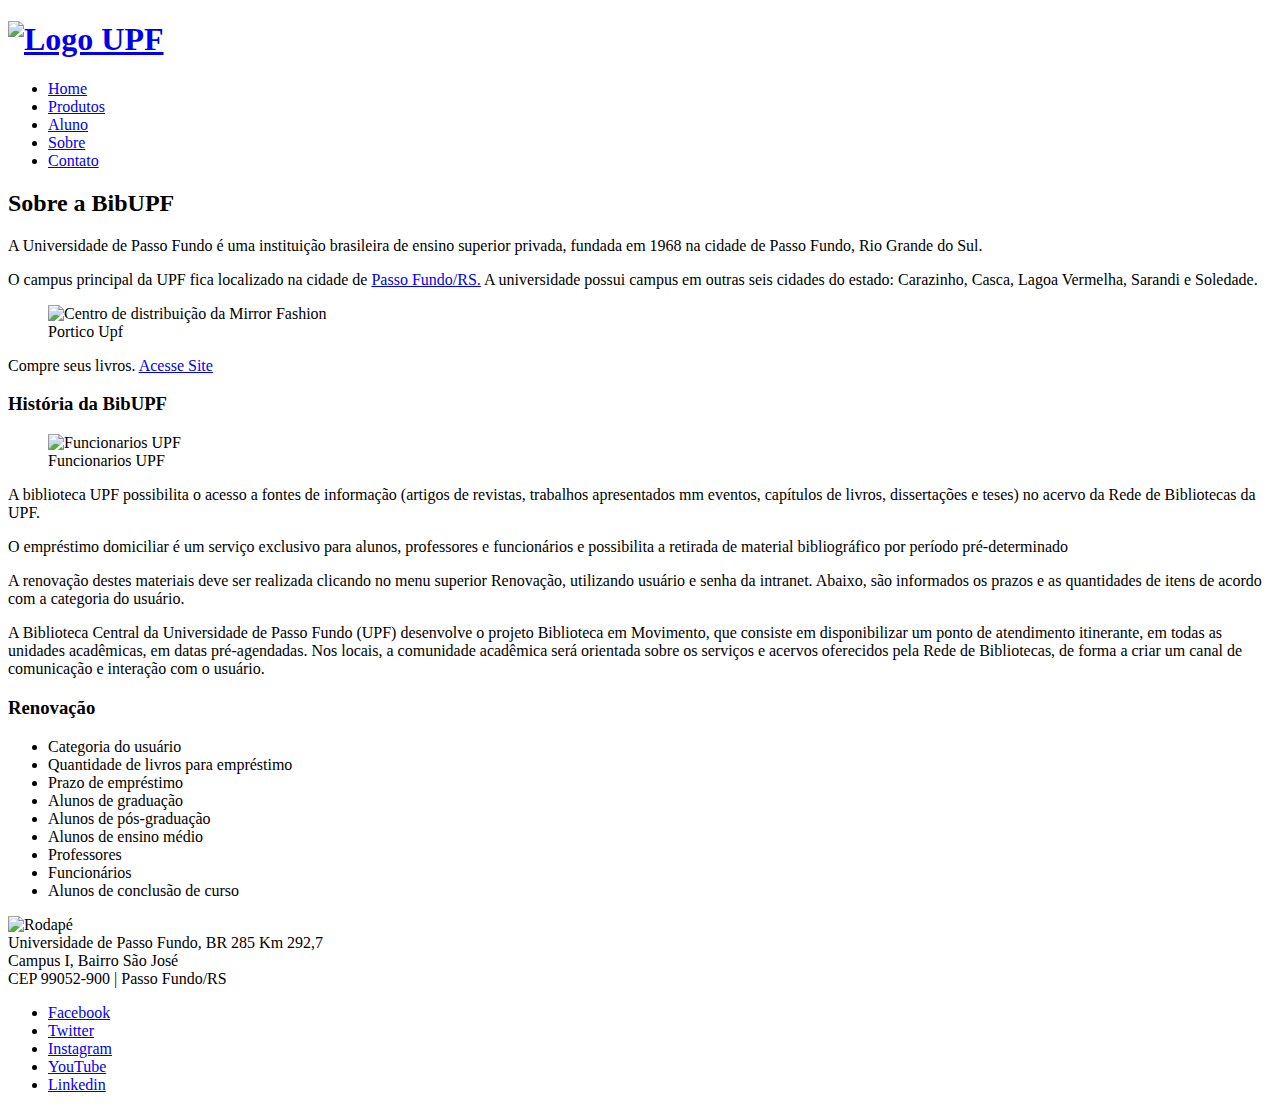
==== sobre.html @ 7a514f13 "Add files via upload" ====
<!DOCTYPE html>
<html lang="pt-br">

<head>
    <meta charset="UTF-8">
    <meta name="viewport" content="width=device-width, initial-scale=1.0">
    <meta http-equiv="X-UA-Compatible" content="ie=edge">
    <link rel="icon" href="img/favicon.ico">
    <link rel="stylesheet" href="css/reset.css">
    <link rel="stylesheet" href="css/geral.css">
    <link rel="stylesheet" href="css/sobre.css">
    <title>BibUPF| Sobre</title>
</head>

<body>
    <!--Cabeçalho do site-->
    <header id="topo" class="conteiner">
        <h1>
            <a href="index.html">
                <img src="img/logo.png" alt="Logo UPF" />
            </a>
        </h1>
        <nav class="menu">
            <ul>
                <li><a href="index.html" class="btn">Home</a></li>
                <li><a href="produtos.html" class="btn">Produtos</a></li>
                <li><a href="Aluno.html" class="btn">Aluno</a></li>
                <li><a href="sobre.html" class="btn">Sobre</a></li>
                <li><a href="contato.html" class="btn">Contato</a></li>
            </ul>
        </nav>
    </header>
    <!--Fim do Cabeçalho-->

    <!--<main> representa o conteúdo principal da página-->
    <main class="conteiner">
        <article class="pagina-sobre">
            <header class="cabecalho">
                <h2>Sobre a BibUPF</h2>
            </header>

            <p> A Universidade de Passo Fundo é uma instituição brasileira de ensino superior privada, fundada em 1968 na cidade de Passo Fundo, Rio Grande do Sul.
            </p>

            <p> O campus principal da UPF fica localizado na cidade de <a href="https://goo.gl/maps/g6UoHMChvCnnem5V7"
                target="_blank">Passo Fundo/RS.</a>
            A universidade possui campus em outras seis cidades do estado: Carazinho, Casca, Lagoa Vermelha,
            Sarandi e Soledade. </p>

            <figure id="portico">
                <img src="img/UpfPortico.jpeg" alt="Centro de distribuição da Mirror Fashion" />
                <figcaption>
                    Portico Upf
                </figcaption>
            </figure>

            <p> Compre seus livros. <a href="index.html">Acesse Site</a> 
            </p>

            <h3>História da BibUPF</h3>

            <figure id="fupf">
                <img src="img/fupf.jpg" alt="Funcionarios UPF" />
                <figcaption>
                    Funcionarios UPF
                </figcaption>
            </figure>

            <p>A biblioteca UPF possibilita o acesso a fontes de informação (artigos de revistas, trabalhos apresentados mm eventos, capítulos de livros, dissertações e teses) no acervo da Rede de Bibliotecas da UPF.</p>

            <p>O empréstimo domiciliar é um serviço exclusivo para alunos, professores e funcionários e possibilita a retirada de material bibliográfico por período pré-determinado</p>

            <p>A renovação destes materiais deve ser realizada clicando no menu superior Renovação, utilizando usuário e senha da intranet. Abaixo, são informados os prazos e as quantidades de itens de acordo com a categoria do usuário.</p>

            <p>A Biblioteca Central da Universidade de Passo Fundo (UPF) desenvolve o projeto Biblioteca em Movimento, que consiste em disponibilizar um ponto de atendimento itinerante, em todas as unidades acadêmicas, em datas pré-agendadas. Nos locais, a comunidade acadêmica será orientada sobre os serviços e acervos oferecidos pela Rede de Bibliotecas, de forma a criar um canal de comunicação e interação com o usuário.</p>

            <h3>Renovação</h3>

            <ul>
                <li>Categoria do usuário</li>
                <li>Quantidade de livros para empréstimo</li>
                <li>Prazo de empréstimo</li>
                <li>Alunos de graduação</li>
                <li>Alunos de pós-graduação</li>
                <li>Alunos de ensino médio</li>
                <li>Professores</li>
                <li>Funcionários</li>
                <li>Alunos de conclusão de curso</li>
            </ul>
        </article>
    </main>
    <!--Fim do conteúdo <main>-->

    <!--Rodapé do Site-->
    <footer id="rodape">
        <div class="conteiner flex-conteiner">
            <img src="img/logo-rodape.png" alt="Rodapé" />
            
            <div id="textoRodape">
                Universidade de Passo Fundo, BR 285 Km 292,7 
                <br> Campus I, Bairro São José  
                <br> CEP 99052-900 | Passo Fundo/RS
            </div>

            <nav class="social">
                <ul>
                    <li><a href="https://www.facebook.com/universidadedepassofundo" target="_blank"><span>Facebook</span></a></li>
                    <li><a href="https://twitter.com/universidadeupf" target="_blank"><span>Twitter</span></a></li>
                    <li><a href="https://www.instagram.com/universidadeupf/" target="_blank"><span>Instagram</span></a></li>
                    <li><a href="https://www.youtube.com/UPFoficial" target="_blank"><span>YouTube</span></a></li>
                    <li><a href="https://www.linkedin.com/edu/school?id=10612" target="_blank"><span>Linkedin</span></a></li>
                </ul>
            </nav>
        </div>
    </footer>

    <!--Fim do Rodapé do Site-->
</body>

</html>
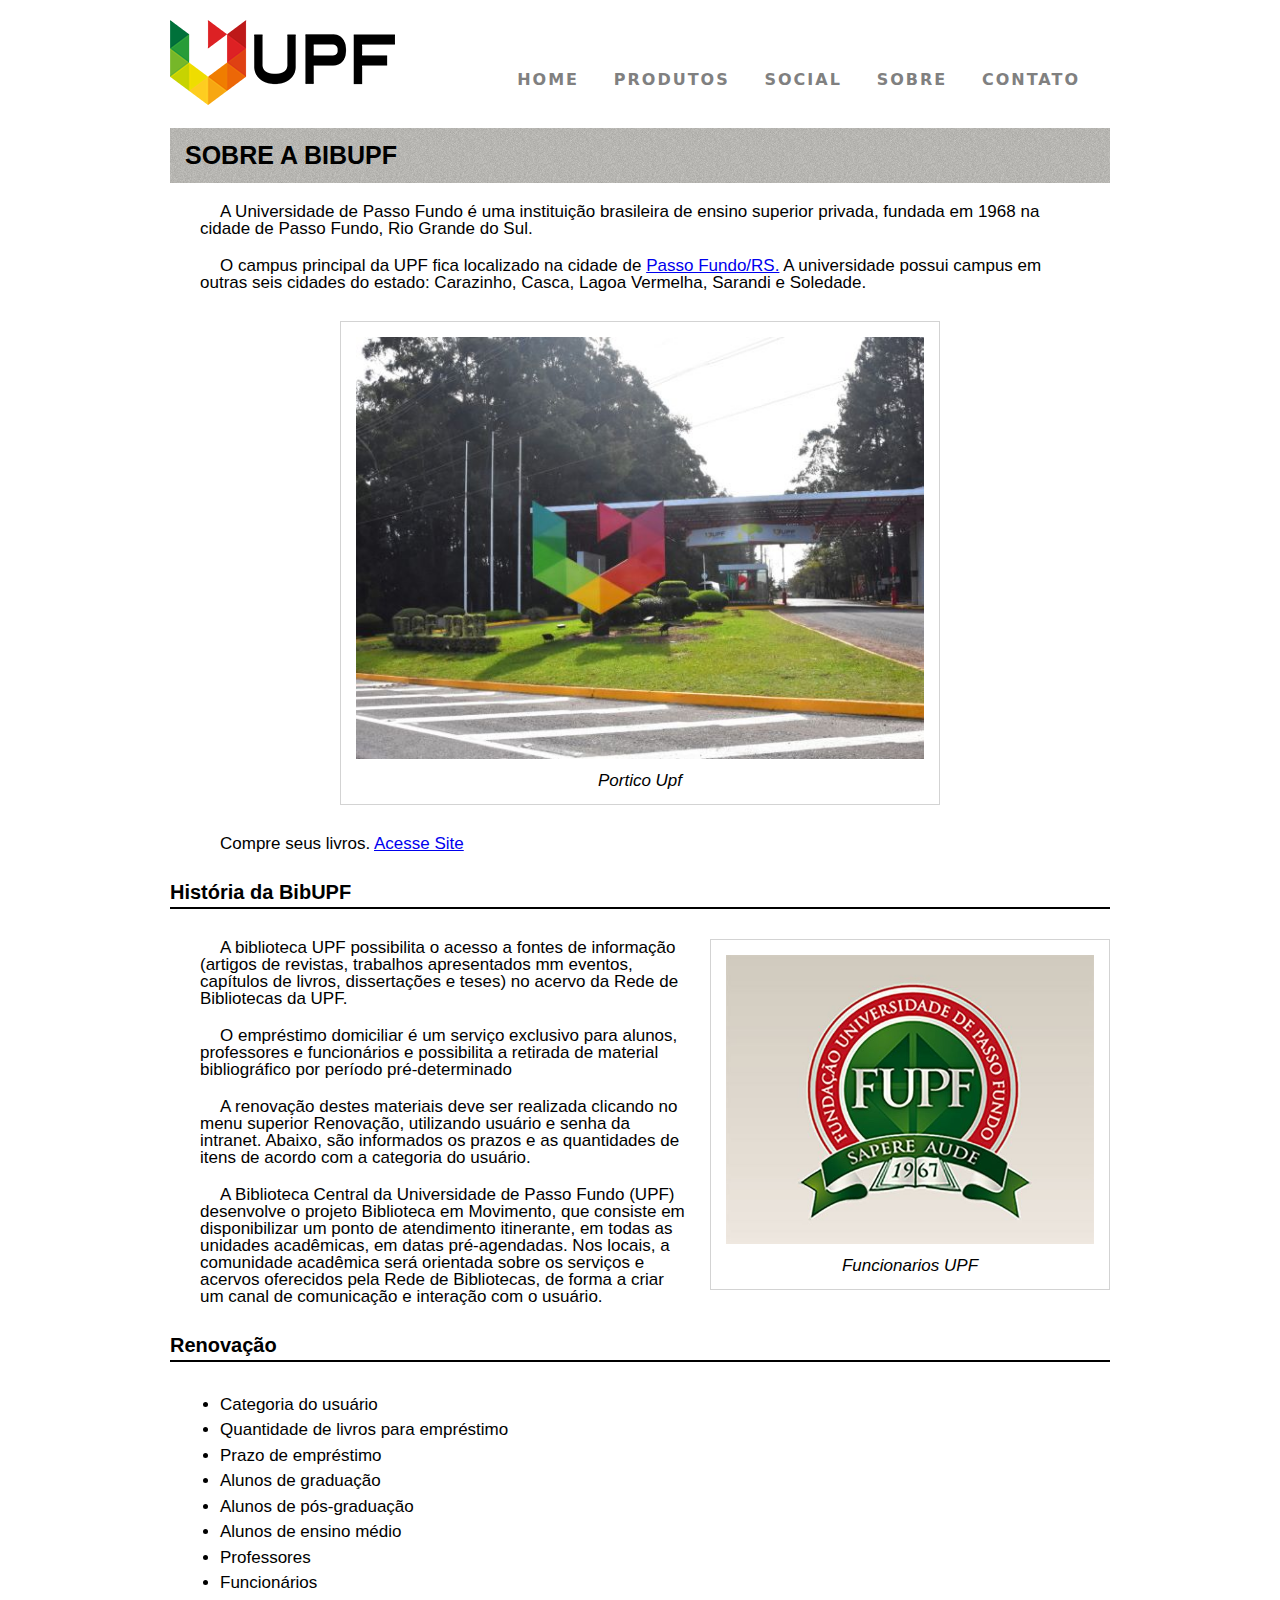
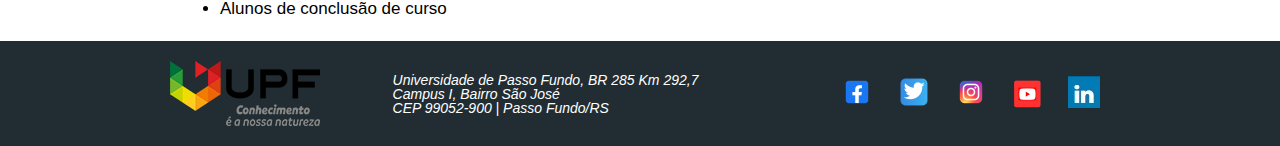
==== commit 626eff8f: "5" ====
--- a/sobre.html
+++ b/sobre.html
@@ -24,7 +24,7 @@
             <ul>
                 <li><a href="index.html" class="btn">Home</a></li>
                 <li><a href="produtos.html" class="btn">Produtos</a></li>
-                <li><a href="Aluno.html" class="btn">Aluno</a></li>
+                <li><a href="social.html" class="btn">Social</a></li>
                 <li><a href="sobre.html" class="btn">Sobre</a></li>
                 <li><a href="contato.html" class="btn">Contato</a></li>
             </ul>
@@ -117,4 +117,4 @@
     <!--Fim do Rodapé do Site-->
 </body>
 
-</html>+</html>
--- a/css/geral.css
+++ b/css/geral.css
@@ -0,0 +1,149 @@
+
+*{
+    box-sizing: border-box;
+}
+
+/*Cabeçalhos padrão*/
+.cabecalho{
+    font-family: 'Montserrat', sans-serif;
+    font-weight: 800;
+    font-size: 25px;
+    padding: 15px;
+    background-image: url('../img/sobre-background.jpg');
+    text-transform: uppercase;
+    font-weight: bold;
+}
+
+
+
+body{
+    font-family: "Helvetica",	"Lucida	Grande",	sans-serif;
+    font-weight: 400;
+    font-size: 17px;
+}
+
+
+.conteiner{
+    width: 940px;
+    margin: 0 auto;
+}
+
+.flex-conteiner{
+    display: flex;
+    justify-content: space-between;
+    align-items: flex-start;
+    flex-wrap: wrap; 
+}
+
+#topo{
+    position: relative;
+    margin-top: 20px;
+    margin-bottom: 20px;
+}
+
+
+#topo .menu{
+    position: absolute;
+    bottom: 0;
+    right: 0;
+}
+
+#topo .menu li {
+    display: inline;
+    margin-left: 10px;
+
+}
+
+/*menu animação hover*/
+
+
+.menu{
+    margin-right: 20px;
+    margin-bottom: 20px;
+}
+.btn{
+    color: gray;
+    padding: 10px 10px;
+    font-size: 16px;
+    text-decoration: none;
+    letter-spacing: 2px;
+    text-transform: uppercase;
+    font-family: system-ui, -apple-system, BlinkMacSystemFont, 'Segoe UI', Roboto, Oxygen, Ubuntu, Cantarell, 'Open Sans', 'Helvetica Neue', sans-serif;
+    font-weight: bold;
+}
+
+.btn:hover{
+    color: black;
+    background-color: lightgray;
+    padding: 40px, 40px;
+    border: solid 1px black;
+    font-size: bold;
+    border-radius: 15px;
+}
+
+
+
+
+
+/*Rodapé*/
+#rodape{
+    background-image: url('../img/produtosamz/rodabac.png');
+    padding: 20px 0;
+    margin-top: 20px;
+}
+
+#rodape .social a{
+    width: 32px;
+    height: 32px;
+    display: block;
+}
+
+#rodape .social a span{
+    display: none;
+}
+
+/*
+Operadores:
+= exatamente igual
+*= contém
+^= começa com
+$= termina com
+*/
+#rodape .social a[href *= 'facebook.com']{
+    background-image: url('../img/produtosamz/froda32.png');
+}
+
+#rodape .social a[href *= 'twitter.com']{
+    background-image: url('../img/produtosamz/troda30.png');
+}
+
+#rodape .social a[href *= 'instagram']{
+    background-image: url('../img/produtosamz/iroda32.png');
+}
+
+#rodape .social a[href *= 'youtube']{
+    background-image: url('../img/produtosamz/youroda32.png');
+}
+
+#rodape .social a[href *= 'linkedin']{
+    background-image: url('../img/icon-in.jpg');
+}
+
+#textoRodape{
+    margin-left: -60px;
+    font-size: 14px;
+    font-style: italic;
+    color: white;
+}
+
+#rodape .social li{
+    display: inline-block;
+    margin: 10px;
+}
+
+#rodape .flex-conteiner{
+       
+    align-items: center;
+}
+
+
--- a/css/sobre.css
+++ b/css/sobre.css
@@ -0,0 +1,51 @@
+.pagina-sobre p{
+    text-indent: 20px;
+    margin: 20px 0;
+    padding: 0 30px;
+}
+
+.pagina-sobre figure{
+    background-color: white;
+    border: 1px solid lightgray;
+    text-align: center;
+    padding: 15px;
+    margin: 30px;
+}
+
+.pagina-sobre figure img{
+    width: 100%;
+    height: auto;
+}
+
+.pagina-sobre figcaption{
+    font-style: italic;
+    margin-top: 10px;
+}
+
+.pagina-sobre #portico{
+    width: 600px; 
+    margin-left: auto;
+    margin-right: auto;
+}
+
+.pagina-sobre #fupf{
+    width: 400px; 
+    float: right;
+    margin: 0 0 10px 20px;
+}
+
+.pagina-sobre h3{
+    font-size: 20px;
+    border-bottom: 2px solid black;
+    margin: 30px 0;
+    padding-bottom: 5px;
+    font-weight: bold;
+}
+
+.pagina-sobre ul{
+    list-style: initial;
+    margin-left: 50px;
+    line-height: 1.5;
+}
+
+
